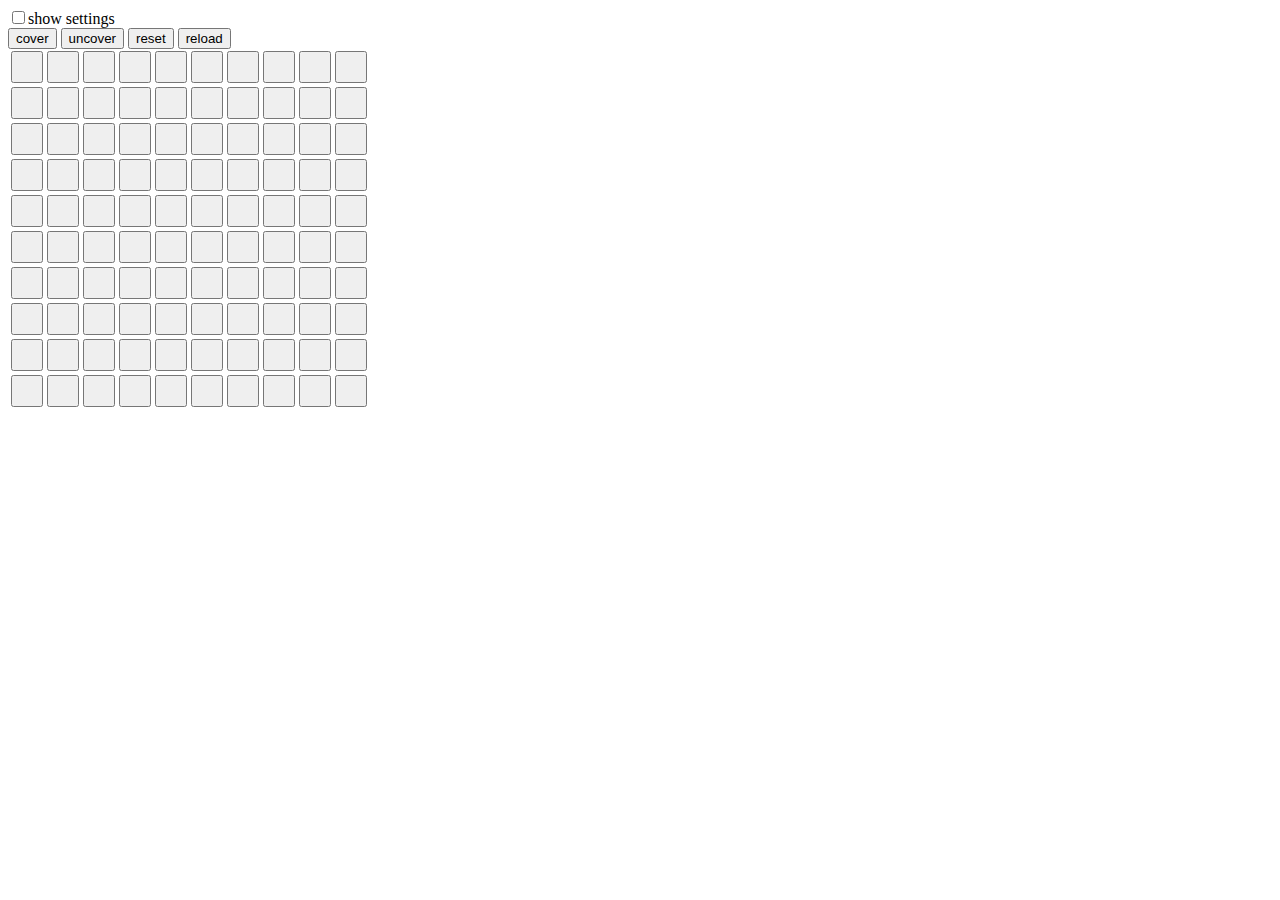
==== sweeper.html @ 46f83710 "well that was a big typo" ====
<!DOCTYPE html PUBLIC "-//W3C//DTD XHTML 1.1//EN" 
   "http://www.w3.org/TR/xhtml11/DTD/xhtml11.dtd">
<html>
<head>
	<meta http-equiv="Content-type" content="text/html;charset=UTF-8" />
	<title>sweeper</title>
	<link rel="stylesheet" href="sweeper.css"></style>
	<script type="text/javascript" src="sweeper.js"></script>
	
	<script type="text/javascript">
		function toggleSettings() {
			var tainer = document.getElementById("gamesettings");
			var show = document.getElementById("showsettings").checked;
			tainer.style.display = show ? "inline" : "none";
		}
	</script>
</head>

<body onload="init()">
	<div>
		<input id="showsettings" type="checkbox" onchange="toggleSettings()">show settings</input>
		<div id="gamesettings" style="display : none;">
			<form name="gamesettings">
				<input type="text" name="width" value="10">board width</input> <br/>
				<input type="text" name="height" value="10">board height</input> <br/>
				<input type="text" name="monsters" value="10">monster count</input> <br/>
				<input type="text" name="monsterlevel" value="1">max. monster level</input> <br/>
				<input type="text" name="health" value="10">initial health</input> <br/>
				<input type="text" name="playerlevel" value="1">initial level</input> <br/>
			</form>
		</div>
	</div>
	<div id="controls">
		<button onclick="cover()">cover</button>
		<button onclick="uncover()">uncover</button>
		<button onclick="init()">reset</button>
		<button onclick="document.location.reload()">reload</button>
	</div>
	<div id="game">
		<div id="status">
			<p id="win" style="display: none;">Success!</p>
			<p id="lose" style="display: none;">Game Over</p>
		</div>
		<div id="boardcontainer"></div>
	</div>
</body>

</html>
---- sweeper.css ----
#boardcontainer td {
	text-align: center;
	height: 32px;
	width: 32px;
	margin: 1px;
}

#boardcontainer td * {
	width: 100%;
	height: 100%;
	overflow: hidden;
	padding: 0;
	margin: 0;
}

#boardcontainer button {
	height: 100%;
	width: 100%;
}

#boardcontainer .m1 {
	background-image: url(img/monster1.png);
}

.boom {
	background-color: red;
}

#status {
	position: absolute;
	font-size: 72pt;
}
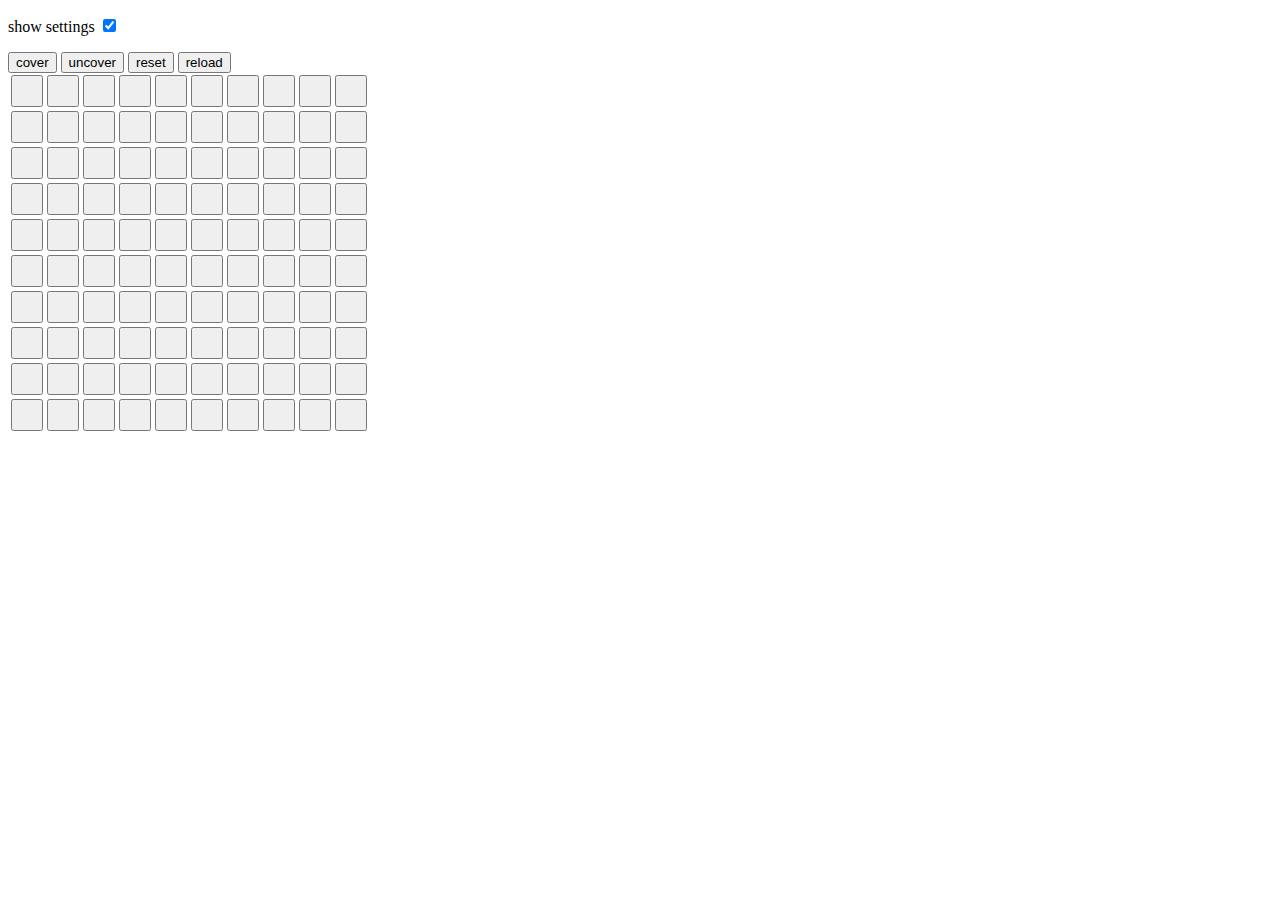
==== commit c46e2d66: "pass validation" ====
--- a/sweeper.html
+++ b/sweeper.html
@@ -1,10 +1,10 @@
 <!DOCTYPE html PUBLIC "-//W3C//DTD XHTML 1.1//EN" 
    "http://www.w3.org/TR/xhtml11/DTD/xhtml11.dtd">
-<html>
+<html xmlns="http://www.w3.org/1999/xhtml">
 <head>
 	<meta http-equiv="Content-type" content="text/html;charset=UTF-8" />
 	<title>sweeper</title>
-	<link rel="stylesheet" href="sweeper.css"></style>
+	<link rel="stylesheet" href="sweeper.css"></link>
 	<script type="text/javascript" src="sweeper.js"></script>
 	
 	<script type="text/javascript">
@@ -17,19 +17,17 @@
 </head>
 
 <body onload="init()">
-	<div>
-		<input id="showsettings" type="checkbox" onchange="toggleSettings()">show settings</input>
+	<form name="gamesettings" action="">
+		<p>show settings <input id="showsettings" type="checkbox" onchange="toggleSettings()" checked="checked" /></p>
 		<div id="gamesettings" style="display : none;">
-			<form name="gamesettings">
-				<input type="text" name="width" value="10">board width</input> <br/>
-				<input type="text" name="height" value="10">board height</input> <br/>
-				<input type="text" name="monsters" value="10">monster count</input> <br/>
-				<input type="text" name="monsterlevel" value="1">max. monster level</input> <br/>
-				<input type="text" name="health" value="10">initial health</input> <br/>
-				<input type="text" name="playerlevel" value="1">initial level</input> <br/>
-			</form>
+			board width <input type="text" name="width" value="10" /><br/>
+			board height <input type="text" name="height" value="10" /><br/>
+			monster count <input type="text" name="monsters" value="10" /><br/>
+			max. monster level <input type="text" name="monsterlevel" value="1" /><br/>
+			initial health <input type="text" name="health" value="10" /><br/>
+			initial level <input type="text" name="playerlevel" value="1" /><br/>
 		</div>
-	</div>
+	</form>
 	<div id="controls">
 		<button onclick="cover()">cover</button>
 		<button onclick="uncover()">uncover</button>
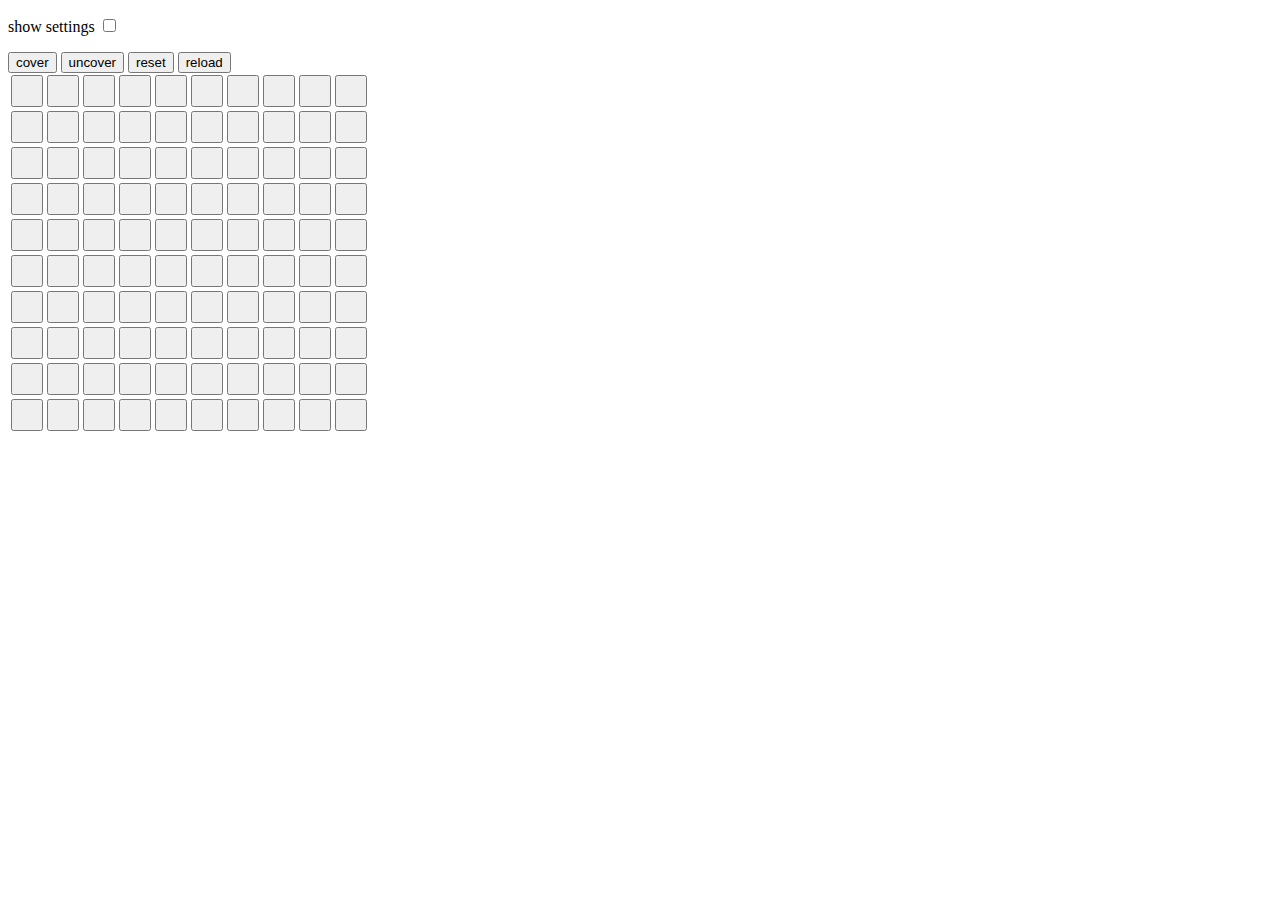
==== commit 943653ef: "now set it to the RIGHT value" ====
--- a/sweeper.html
+++ b/sweeper.html
@@ -18,7 +18,7 @@
 
 <body onload="init()">
 	<form name="gamesettings" action="">
-		<p>show settings <input id="showsettings" type="checkbox" onchange="toggleSettings()" checked="checked" /></p>
+		<p>show settings <input id="showsettings" type="checkbox" onchange="toggleSettings()" /></p>
 		<div id="gamesettings" style="display : none;">
 			board width <input type="text" name="width" value="10" /><br/>
 			board height <input type="text" name="height" value="10" /><br/>
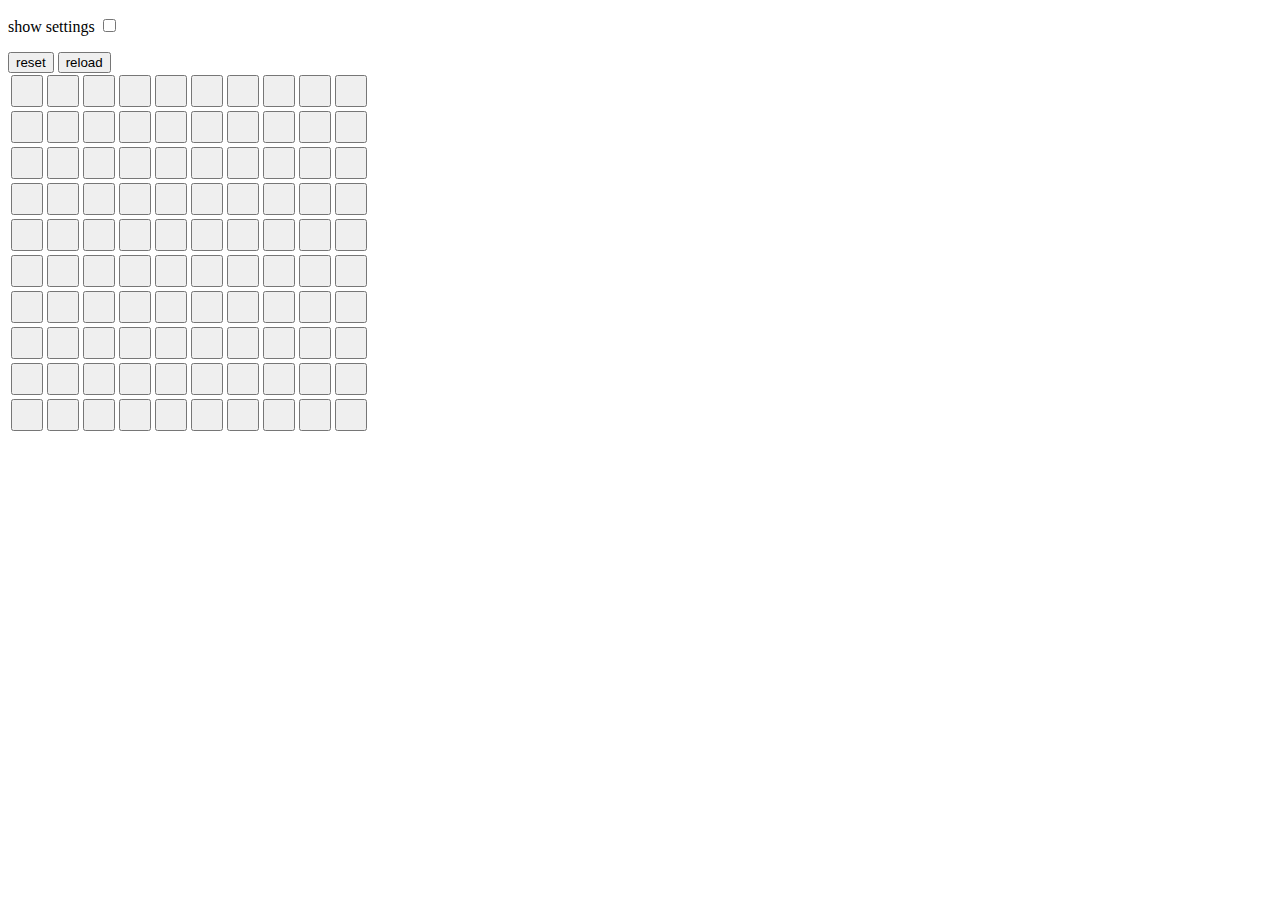
==== commit a59bf575: "take away the cheaty buttons" ====
--- a/sweeper.html
+++ b/sweeper.html
@@ -29,8 +29,6 @@
 		</div>
 	</form>
 	<div id="controls">
-		<button onclick="cover()">cover</button>
-		<button onclick="uncover()">uncover</button>
 		<button onclick="init()">reset</button>
 		<button onclick="document.location.reload()">reload</button>
 	</div>
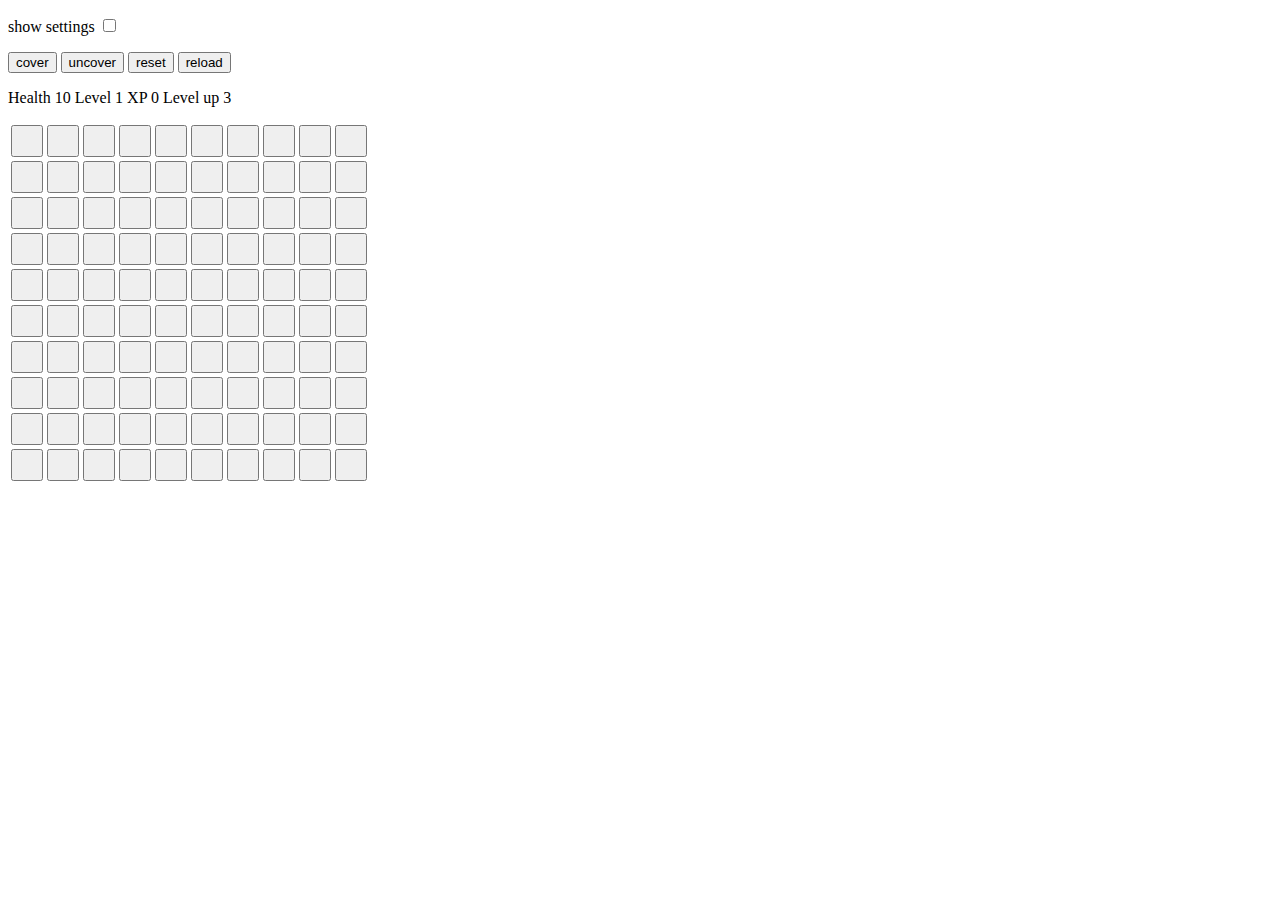
==== commit c547f9af: "RPG mode bare minimum" ====
--- a/sweeper.html
+++ b/sweeper.html
@@ -23,19 +23,36 @@
 			board width <input type="text" name="width" value="10" /><br/>
 			board height <input type="text" name="height" value="10" /><br/>
 			monster count <input type="text" name="monsters" value="10" /><br/>
-			max. monster level <input type="text" name="monsterlevel" value="1" /><br/>
+			max. monster level <input type="text" name="monsterlevel" value="5" /><br/>
 			initial health <input type="text" name="health" value="10" /><br/>
-			initial level <input type="text" name="playerlevel" value="1" /><br/>
+			first level-up <input type="text" name="firstlevel" value="3" /><br/>
+			level curve <input type="text" name="levelcurve" value="1.5" /><br/>
 		</div>
 	</form>
 	<div id="controls">
+		<button onclick="cover()">cover</button>
+		<button onclick="uncover()">uncover</button>
 		<button onclick="init()">reset</button>
 		<button onclick="document.location.reload()">reload</button>
 	</div>
 	<div id="game">
-		<div id="status">
+		<div id="endgame">
 			<p id="win" style="display: none;">Success!</p>
 			<p id="lose" style="display: none;">Game Over</p>
+		</div>
+		<div id="status">
+			<p id="playerhealth" class="statusitem">
+				Health <span class="statusvalue"/>
+			</p>
+			<p id="playerlevel" class="statusitem">
+				Level <span class="statusvalue"/>
+			</p>
+			<p id="playerxp" class="statusitem">
+				XP <span class="statusvalue"/>
+			</p>
+			<p id="nextlevel" class="statusitem">
+				Level up <span class="statusvalue"/>
+			</p>
 		</div>
 		<div id="boardcontainer"></div>
 	</div>
--- a/sweeper.css
+++ b/sweeper.css
@@ -21,12 +21,40 @@
 #boardcontainer .m1 {
 	background-image: url(img/monster1.png);
 }
+#boardcontainer .m2 {
+	background-image: url(img/monster2.png);
+}
+#boardcontainer .m3 {
+	background-image: url(img/monster3.png);
+}
+#boardcontainer .m4 {
+	background-image: url(img/monster4.png);
+}
+#boardcontainer .m5 {
+	background-image: url(img/monster5.png);
+}
+#boardcontainer .m6 {
+	background-image: url(img/monster6.png);
+}
+#boardcontainer .m7 {
+	background-image: url(img/monster7.png);
+}
+#boardcontainer .m8 {
+	background-image: url(img/monster8.png);
+}
+#boardcontainer .m9 {
+	background-image: url(img/monster9.png);
+}
 
 .boom {
 	background-color: red;
 }
 
-#status {
+#endgame {
 	position: absolute;
 	font-size: 72pt;
 }
+
+#status .statusitem {
+	display: inline-block;
+}
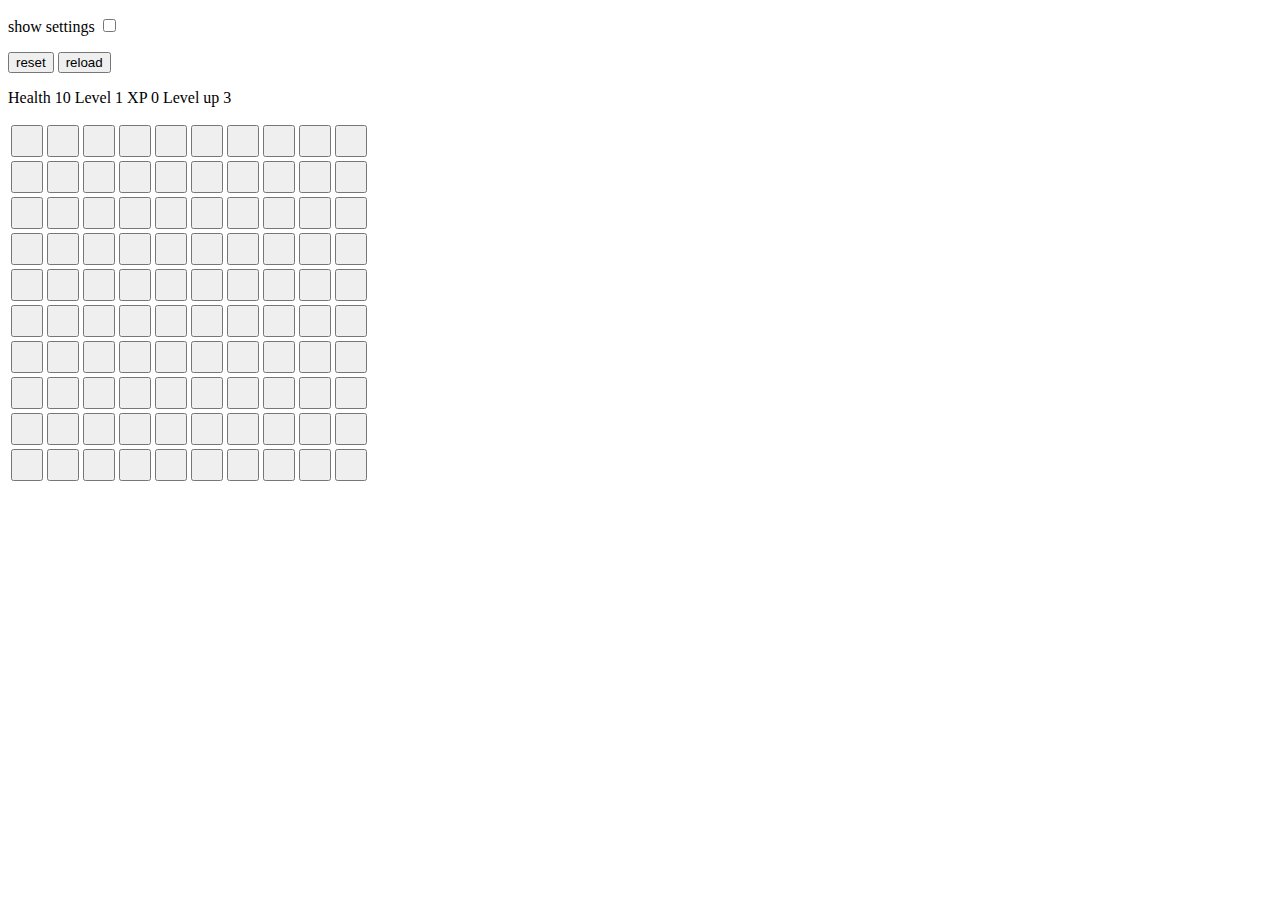
==== commit 0c396c97: "Merge branch 'master' into gh-pages" ====
--- a/sweeper.html
+++ b/sweeper.html
@@ -30,8 +30,6 @@
 		</div>
 	</form>
 	<div id="controls">
-		<button onclick="cover()">cover</button>
-		<button onclick="uncover()">uncover</button>
 		<button onclick="init()">reset</button>
 		<button onclick="document.location.reload()">reload</button>
 	</div>
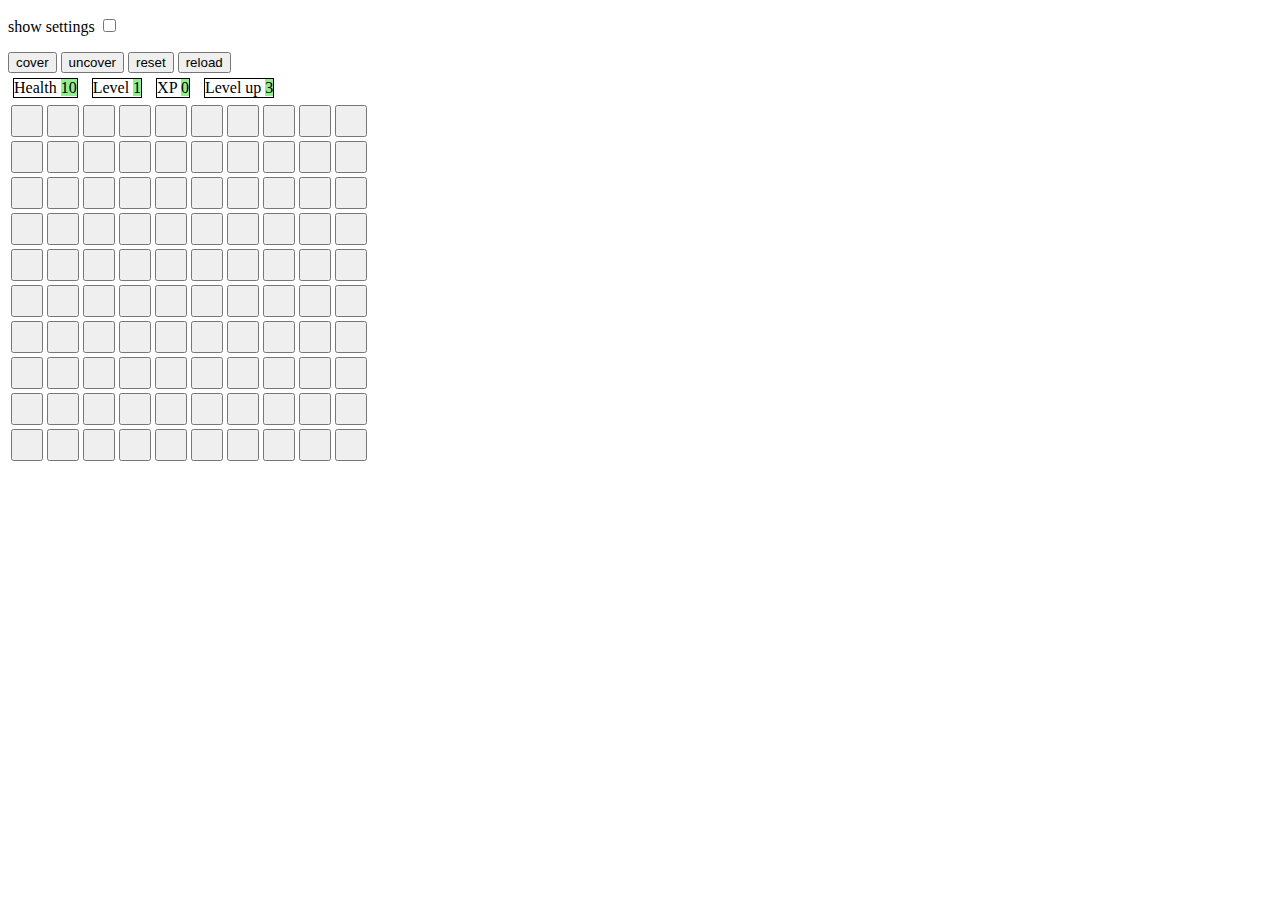
==== commit fd82529e: "polish" ====
--- a/sweeper.html
+++ b/sweeper.html
@@ -22,14 +22,16 @@
 		<div id="gamesettings" style="display : none;">
 			board width <input type="text" name="width" value="10" /><br/>
 			board height <input type="text" name="height" value="10" /><br/>
-			monster count <input type="text" name="monsters" value="10" /><br/>
+			monster count <input type="text" name="monsters" value="20" /><br/>
 			max. monster level <input type="text" name="monsterlevel" value="5" /><br/>
 			initial health <input type="text" name="health" value="10" /><br/>
 			first level-up <input type="text" name="firstlevel" value="3" /><br/>
-			level curve <input type="text" name="levelcurve" value="1.5" /><br/>
+			level curve <input type="text" name="levelcurve" value="2" /><br/>
 		</div>
 	</form>
 	<div id="controls">
+		<button onclick="cover()">cover</button>
+		<button onclick="uncover()">uncover</button>
 		<button onclick="init()">reset</button>
 		<button onclick="document.location.reload()">reload</button>
 	</div>
--- a/sweeper.css
+++ b/sweeper.css
@@ -57,4 +57,10 @@
 
 #status .statusitem {
 	display: inline-block;
+	border: 1px solid black;
+	margin: 5px;
 }
+
+.statusitem .statusvalue {
+	background-color: lightgreen;
+}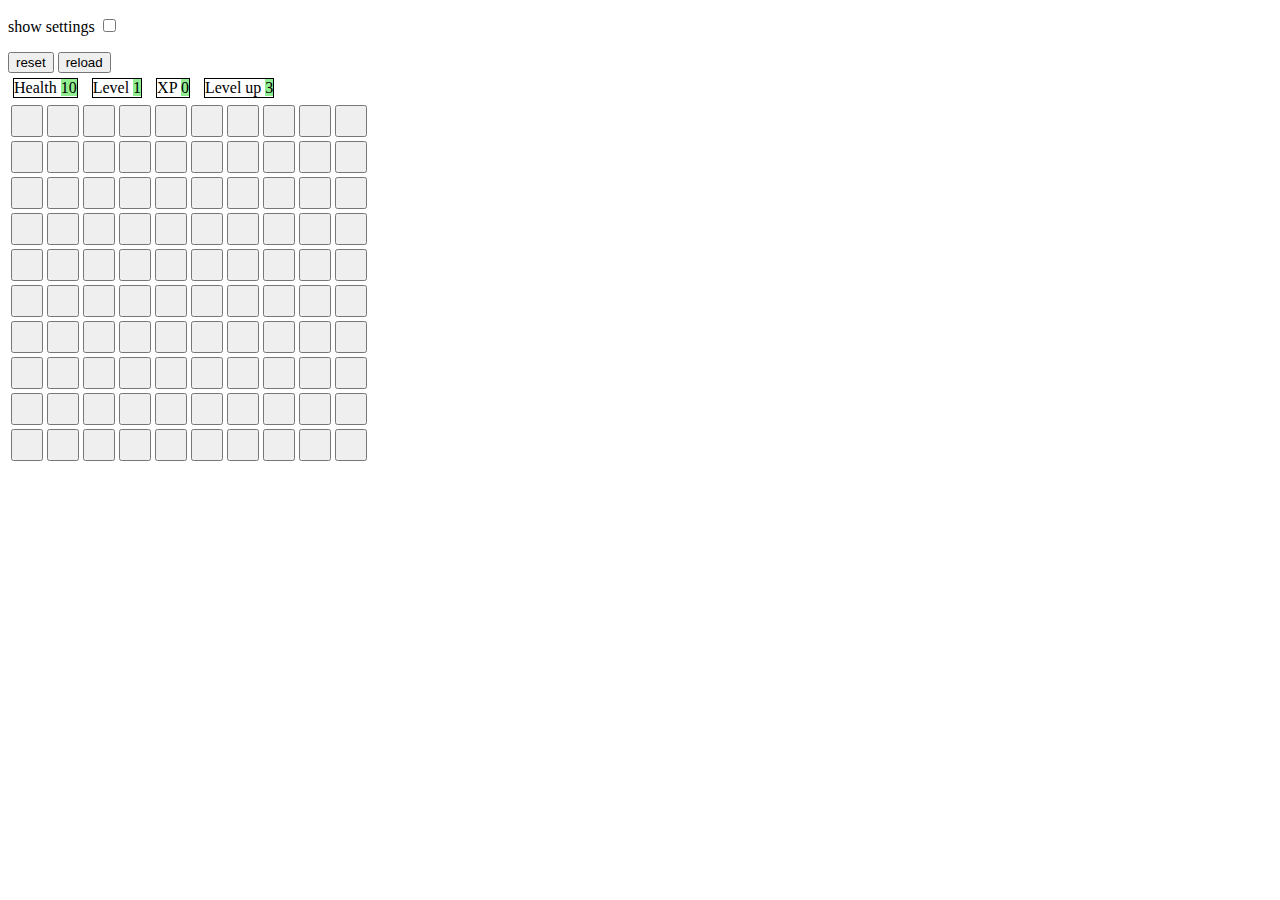
==== commit 2e0daf58: "Merge branch 'rpg' into gh-pages" ====
--- a/sweeper.html
+++ b/sweeper.html
@@ -30,8 +30,6 @@
 		</div>
 	</form>
 	<div id="controls">
-		<button onclick="cover()">cover</button>
-		<button onclick="uncover()">uncover</button>
 		<button onclick="init()">reset</button>
 		<button onclick="document.location.reload()">reload</button>
 	</div>
